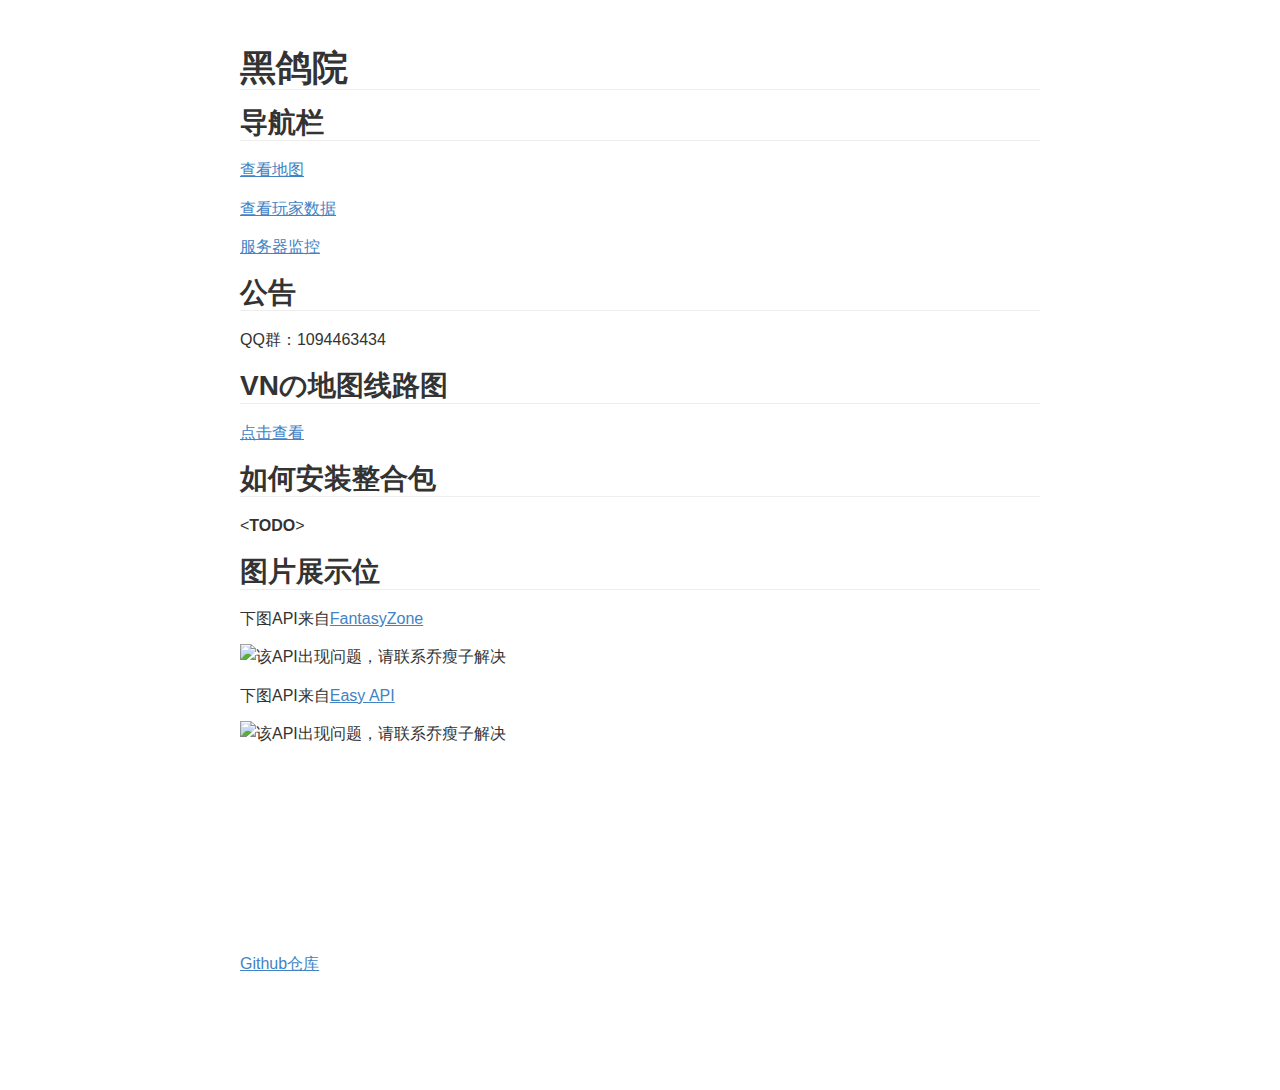
==== index.html @ ee2bb330 "优化上次网站更新" ====
<!doctype html>
<html>
<head>
<link rel="preload">
<link rel="shortcut icon" href="https://cdn.jsdelivr.net/gh/qiaoshouzi/HeiGeYuan-General-Warehouse@WEB/favicon/favicon.ico">
<meta charset='UTF-8'><meta name='viewport' content='width=device-width initial-scale=1'>
<title>黑鸽院</title><link href='https://cdn.jsdelivr.net/gh/qiaoshouzi/HeiGeYuan-General-Warehouse@WEB/css/1.css' rel='stylesheet' type='text/css' /><style type='text/css'>html {overflow-x: initial !important;}:root { --bg-color:#ffffff; --text-color:#333333; --select-text-bg-color:#B5D6FC; --select-text-font-color:auto; --monospace:"Lucida Console",Consolas,"Courier",monospace; --title-bar-height:20px; }
.mac-os-11 { --title-bar-height:28px; }
html { font-size: 14px; background-color: var(--bg-color); color: var(--text-color); font-family: "Helvetica Neue", Helvetica, Arial, sans-serif; -webkit-font-smoothing: antialiased; }
body { margin: 0px; padding: 0px; height: auto; bottom: 0px; top: 0px; left: 0px; right: 0px; font-size: 1rem; line-height: 1.42857; overflow-x: hidden; background: inherit; tab-size: 4; }
iframe { margin: auto; }
a.url { word-break: break-all; }
a:active, a:hover { outline: 0px; }
.in-text-selection, ::selection { text-shadow: none; background: var(--select-text-bg-color); color: var(--select-text-font-color); }
#write { margin: 0px auto; height: auto; width: inherit; word-break: normal; overflow-wrap: break-word; position: relative; white-space: normal; overflow-x: visible; padding-top: 36px; }
#write.first-line-indent p { text-indent: 2em; }
#write.first-line-indent li p, #write.first-line-indent p * { text-indent: 0px; }
#write.first-line-indent li { margin-left: 2em; }
.for-image #write { padding-left: 8px; padding-right: 8px; }
body.typora-export { padding-left: 30px; padding-right: 30px; }
.typora-export .footnote-line, .typora-export li, .typora-export p { white-space: pre-wrap; }
.typora-export .task-list-item input { pointer-events: none; }
@media screen and (max-width: 500px) {
  body.typora-export { padding-left: 0px; padding-right: 0px; }
  #write { padding-left: 20px; padding-right: 20px; }
  .CodeMirror-sizer { margin-left: 0px !important; }
  .CodeMirror-gutters { display: none !important; }
}
#write li > figure:last-child { margin-bottom: 0.5rem; }
#write ol, #write ul { position: relative; }
img { max-width: 100%; vertical-align: middle; image-orientation: from-image; }
button, input, select, textarea { color: inherit; font: inherit; }
input[type="checkbox"], input[type="radio"] { line-height: normal; padding: 0px; }
*, ::after, ::before { box-sizing: border-box; }
#write h1, #write h2, #write h3, #write h4, #write h5, #write h6, #write p, #write pre { width: inherit; }
#write h1, #write h2, #write h3, #write h4, #write h5, #write h6, #write p { position: relative; }
p { line-height: inherit; }
h1, h2, h3, h4, h5, h6 { break-after: avoid-page; break-inside: avoid; orphans: 4; }
p { orphans: 4; }
h1 { font-size: 2rem; }
h2 { font-size: 1.8rem; }
h3 { font-size: 1.6rem; }
h4 { font-size: 1.4rem; }
h5 { font-size: 1.2rem; }
h6 { font-size: 1rem; }
.md-math-block, .md-rawblock, h1, h2, h3, h4, h5, h6, p { margin-top: 1rem; margin-bottom: 1rem; }
.hidden { display: none; }
.md-blockmeta { color: rgb(204, 204, 204); font-weight: 700; font-style: italic; }
a { cursor: pointer; }
sup.md-footnote { padding: 2px 4px; background-color: rgba(238, 238, 238, 0.7); color: rgb(85, 85, 85); border-radius: 4px; cursor: pointer; }
sup.md-footnote a, sup.md-footnote a:hover { color: inherit; text-transform: inherit; text-decoration: inherit; }
#write input[type="checkbox"] { cursor: pointer; width: inherit; height: inherit; }
figure { overflow-x: auto; margin: 1.2em 0px; max-width: calc(100% + 16px); padding: 0px; }
figure > table { margin: 0px; }
tr { break-inside: avoid; break-after: auto; }
thead { display: table-header-group; }
table { border-collapse: collapse; border-spacing: 0px; width: 100%; overflow: auto; break-inside: auto; text-align: left; }
table.md-table td { min-width: 32px; }
.CodeMirror-gutters { border-right: 0px; background-color: inherit; }
.CodeMirror-linenumber { user-select: none; }
.CodeMirror { text-align: left; }
.CodeMirror-placeholder { opacity: 0.3; }
.CodeMirror pre { padding: 0px 4px; }
.CodeMirror-lines { padding: 0px; }
div.hr:focus { cursor: none; }
#write pre { white-space: pre-wrap; }
#write.fences-no-line-wrapping pre { white-space: pre; }
#write pre.ty-contain-cm { white-space: normal; }
.CodeMirror-gutters { margin-right: 4px; }
.md-fences { font-size: 0.9rem; display: block; break-inside: avoid; text-align: left; overflow: visible; white-space: pre; background: inherit; position: relative !important; }
.md-diagram-panel { width: 100%; margin-top: 10px; text-align: center; padding-top: 0px; padding-bottom: 8px; overflow-x: auto; }
#write .md-fences.mock-cm { white-space: pre-wrap; }
.md-fences.md-fences-with-lineno { padding-left: 0px; }
#write.fences-no-line-wrapping .md-fences.mock-cm { white-space: pre; overflow-x: auto; }
.md-fences.mock-cm.md-fences-with-lineno { padding-left: 8px; }
.CodeMirror-line, twitterwidget { break-inside: avoid; }
.footnotes { opacity: 0.8; font-size: 0.9rem; margin-top: 1em; margin-bottom: 1em; }
.footnotes + .footnotes { margin-top: 0px; }
.md-reset { margin: 0px; padding: 0px; border: 0px; outline: 0px; vertical-align: top; background: 0px 0px; text-decoration: none; text-shadow: none; float: none; position: static; width: auto; height: auto; white-space: nowrap; cursor: inherit; -webkit-tap-highlight-color: transparent; line-height: normal; font-weight: 400; text-align: left; box-sizing: content-box; direction: ltr; }
li div { padding-top: 0px; }
blockquote { margin: 1rem 0px; }
li .mathjax-block, li p { margin: 0.5rem 0px; }
li blockquote { margin: 1rem 0px; }
li { margin: 0px; position: relative; }
blockquote > :last-child { margin-bottom: 0px; }
blockquote > :first-child, li > :first-child { margin-top: 0px; }
.footnotes-area { color: rgb(136, 136, 136); margin-top: 0.714rem; padding-bottom: 0.143rem; white-space: normal; }
#write .footnote-line { white-space: pre-wrap; }
@media print {
  body, html { border: 1px solid transparent; height: 99%; break-after: avoid; break-before: avoid; font-variant-ligatures: no-common-ligatures; }
  #write { margin-top: 0px; padding-top: 0px; border-color: transparent !important; }
  .typora-export * { -webkit-print-color-adjust: exact; }
  .typora-export #write { break-after: avoid; }
  .typora-export #write::after { height: 0px; }
  .is-mac table { break-inside: avoid; }
}
.footnote-line { margin-top: 0.714em; font-size: 0.7em; }
a img, img a { cursor: pointer; }
pre.md-meta-block { font-size: 0.8rem; min-height: 0.8rem; white-space: pre-wrap; background: rgb(204, 204, 204); display: block; overflow-x: hidden; }
p > .md-image:only-child:not(.md-img-error) img, p > img:only-child { display: block; margin: auto; }
#write.first-line-indent p > .md-image:only-child:not(.md-img-error) img { left: -2em; position: relative; }
p > .md-image:only-child { display: inline-block; width: 100%; }
#write .MathJax_Display { margin: 0.8em 0px 0px; }
.md-math-block { width: 100%; }
.md-math-block:not(:empty)::after { display: none; }
.MathJax_ref { fill: currentcolor; }
[contenteditable="true"]:active, [contenteditable="true"]:focus, [contenteditable="false"]:active, [contenteditable="false"]:focus { outline: 0px; box-shadow: none; }
.md-task-list-item { position: relative; list-style-type: none; }
.task-list-item.md-task-list-item { padding-left: 0px; }
.md-task-list-item > input { position: absolute; top: 0px; left: 0px; margin-left: -1.2em; margin-top: calc(1em - 10px); border: none; }
.math { font-size: 1rem; }
.md-toc { min-height: 3.58rem; position: relative; font-size: 0.9rem; border-radius: 10px; }
.md-toc-content { position: relative; margin-left: 0px; }
.md-toc-content::after, .md-toc::after { display: none; }
.md-toc-item { display: block; color: rgb(65, 131, 196); }
.md-toc-item a { text-decoration: none; }
.md-toc-inner:hover { text-decoration: underline; }
.md-toc-inner { display: inline-block; cursor: pointer; }
.md-toc-h1 .md-toc-inner { margin-left: 0px; font-weight: 700; }
.md-toc-h2 .md-toc-inner { margin-left: 2em; }
.md-toc-h3 .md-toc-inner { margin-left: 4em; }
.md-toc-h4 .md-toc-inner { margin-left: 6em; }
.md-toc-h5 .md-toc-inner { margin-left: 8em; }
.md-toc-h6 .md-toc-inner { margin-left: 10em; }
@media screen and (max-width: 48em) {
  .md-toc-h3 .md-toc-inner { margin-left: 3.5em; }
  .md-toc-h4 .md-toc-inner { margin-left: 5em; }
  .md-toc-h5 .md-toc-inner { margin-left: 6.5em; }
  .md-toc-h6 .md-toc-inner { margin-left: 8em; }
}
a.md-toc-inner { font-size: inherit; font-style: inherit; font-weight: inherit; line-height: inherit; }
.footnote-line a:not(.reversefootnote) { color: inherit; }
.md-attr { display: none; }
.md-fn-count::after { content: "."; }
code, pre, samp, tt { font-family: var(--monospace); }
kbd { margin: 0px 0.1em; padding: 0.1em 0.6em; font-size: 0.8em; color: rgb(36, 39, 41); background: rgb(255, 255, 255); border: 1px solid rgb(173, 179, 185); border-radius: 3px; box-shadow: rgba(12, 13, 14, 0.2) 0px 1px 0px, rgb(255, 255, 255) 0px 0px 0px 2px inset; white-space: nowrap; vertical-align: middle; }
.md-comment { color: rgb(162, 127, 3); opacity: 0.8; font-family: var(--monospace); }
code { text-align: left; vertical-align: initial; }
a.md-print-anchor { white-space: pre !important; border-width: initial !important; border-style: none !important; border-color: initial !important; display: inline-block !important; position: absolute !important; width: 1px !important; right: 0px !important; outline: 0px !important; background: 0px 0px !important; text-decoration: initial !important; text-shadow: initial !important; }
.md-inline-math .MathJax_SVG .noError { display: none !important; }
.html-for-mac .inline-math-svg .MathJax_SVG { vertical-align: 0.2px; }
.md-math-block .MathJax_SVG_Display { text-align: center; margin: 0px; position: relative; text-indent: 0px; max-width: none; max-height: none; min-height: 0px; min-width: 100%; width: auto; overflow-y: hidden; display: block !important; }
.MathJax_SVG_Display, .md-inline-math .MathJax_SVG_Display { width: auto; margin: inherit; display: inline-block !important; }
.MathJax_SVG .MJX-monospace { font-family: var(--monospace); }
.MathJax_SVG .MJX-sans-serif { font-family: sans-serif; }
.MathJax_SVG { display: inline; font-style: normal; font-weight: 400; line-height: normal; zoom: 90%; text-indent: 0px; text-align: left; text-transform: none; letter-spacing: normal; word-spacing: normal; overflow-wrap: normal; white-space: nowrap; float: none; direction: ltr; max-width: none; max-height: none; min-width: 0px; min-height: 0px; border: 0px; padding: 0px; margin: 0px; }
.MathJax_SVG * { transition: none 0s ease 0s; }
.MathJax_SVG_Display svg { vertical-align: middle !important; margin-bottom: 0px !important; margin-top: 0px !important; }
.os-windows.monocolor-emoji .md-emoji { font-family: "Segoe UI Symbol", sans-serif; }
.md-diagram-panel > svg { max-width: 100%; }
[lang="flow"] svg, [lang="mermaid"] svg { max-width: 100%; height: auto; }
[lang="mermaid"] .node text { font-size: 1rem; }
table tr th { border-bottom: 0px; }
video { max-width: 100%; display: block; margin: 0px auto; }
iframe { max-width: 100%; width: 100%; border: none; }
.highlight td, .highlight tr { border: 0px; }
mark { background: rgb(255, 255, 0); color: rgb(0, 0, 0); }
.md-html-inline .md-plain, .md-html-inline strong, mark .md-inline-math, mark strong { color: inherit; }
mark .md-meta { color: rgb(0, 0, 0); opacity: 0.3 !important; }
@media print {
  .typora-export h1, .typora-export h2, .typora-export h3, .typora-export h4, .typora-export h5, .typora-export h6 { break-inside: avoid; }
}
.md-diagram-panel .messageText { stroke: none !important; }
.md-diagram-panel .start-state { fill: var(--node-fill); }
.md-diagram-panel .edgeLabel rect { opacity: 1 !important; }
.md-require-zoom-fix foreignobject { font-size: var(--mermaid-font-zoom); }


:root {
    --side-bar-bg-color: #fafafa;
    --control-text-color: #777;
}

@include-when-export url(https://cdn.jsdelivr.net/gh/qiaoshouzi/HeiGeYuan-General-Warehouse@WEB/css/2.css);

/* open-sans-regular - latin-ext_latin */
  /* open-sans-italic - latin-ext_latin */
    /* open-sans-700 - latin-ext_latin */
    /* open-sans-700italic - latin-ext_latin */
  html {
    font-size: 16px;
}

body {
    font-family: "Open Sans","Clear Sans", "Helvetica Neue", Helvetica, Arial, sans-serif;
    color: rgb(51, 51, 51);
    line-height: 1.6;
}

#write {
    max-width: 860px;
  	margin: 0 auto;
  	padding: 30px;
    padding-bottom: 100px;
}

@media only screen and (min-width: 1400px) {
	#write {
		max-width: 1024px;
	}
}

@media only screen and (min-width: 1800px) {
	#write {
		max-width: 1200px;
	}
}

#write > ul:first-child,
#write > ol:first-child{
    margin-top: 30px;
}

a {
    color: #4183C4;
}
h1,
h2,
h3,
h4,
h5,
h6 {
    position: relative;
    margin-top: 1rem;
    margin-bottom: 1rem;
    font-weight: bold;
    line-height: 1.4;
    cursor: text;
}
h1:hover a.anchor,
h2:hover a.anchor,
h3:hover a.anchor,
h4:hover a.anchor,
h5:hover a.anchor,
h6:hover a.anchor {
    text-decoration: none;
}
h1 tt,
h1 code {
    font-size: inherit;
}
h2 tt,
h2 code {
    font-size: inherit;
}
h3 tt,
h3 code {
    font-size: inherit;
}
h4 tt,
h4 code {
    font-size: inherit;
}
h5 tt,
h5 code {
    font-size: inherit;
}
h6 tt,
h6 code {
    font-size: inherit;
}
h1 {
    font-size: 2.25em;
    line-height: 1.2;
    border-bottom: 1px solid #eee;
}
h2 {
    font-size: 1.75em;
    line-height: 1.225;
    border-bottom: 1px solid #eee;
}

/*@media print {
    .typora-export h1,
    .typora-export h2 {
        border-bottom: none;
        padding-bottom: initial;
    }

    .typora-export h1::after,
    .typora-export h2::after {
        content: "";
        display: block;
        height: 100px;
        margin-top: -96px;
        border-top: 1px solid #eee;
    }
}*/

h3 {
    font-size: 1.5em;
    line-height: 1.43;
}
h4 {
    font-size: 1.25em;
}
h5 {
    font-size: 1em;
}
h6 {
   font-size: 1em;
    color: #777;
}
p,
blockquote,
ul,
ol,
dl,
table{
    margin: 0.8em 0;
}
li>ol,
li>ul {
    margin: 0 0;
}
hr {
    height: 2px;
    padding: 0;
    margin: 16px 0;
    background-color: #e7e7e7;
    border: 0 none;
    overflow: hidden;
    box-sizing: content-box;
}

li p.first {
    display: inline-block;
}
ul,
ol {
    padding-left: 30px;
}
ul:first-child,
ol:first-child {
    margin-top: 0;
}
ul:last-child,
ol:last-child {
    margin-bottom: 0;
}
blockquote {
    border-left: 4px solid #dfe2e5;
    padding: 0 15px;
    color: #777777;
}
blockquote blockquote {
    padding-right: 0;
}
table {
    padding: 0;
    word-break: initial;
}
table tr {
    border-top: 1px solid #dfe2e5;
    margin: 0;
    padding: 0;
}
table tr:nth-child(2n),
thead {
    background-color: #f8f8f8;
}
table th {
    font-weight: bold;
    border: 1px solid #dfe2e5;
    border-bottom: 0;
    margin: 0;
    padding: 6px 13px;
}
table td {
    border: 1px solid #dfe2e5;
    margin: 0;
    padding: 6px 13px;
}
table th:first-child,
table td:first-child {
    margin-top: 0;
}
table th:last-child,
table td:last-child {
    margin-bottom: 0;
}

.CodeMirror-lines {
    padding-left: 4px;
}

.code-tooltip {
    box-shadow: 0 1px 1px 0 rgba(0,28,36,.3);
    border-top: 1px solid #eef2f2;
}

.md-fences,
code,
tt {
    border: 1px solid #e7eaed;
    background-color: #f8f8f8;
    border-radius: 3px;
    padding: 0;
    padding: 2px 4px 0px 4px;
    font-size: 0.9em;
}

code {
    background-color: #f3f4f4;
    padding: 0 2px 0 2px;
}

.md-fences {
    margin-bottom: 15px;
    margin-top: 15px;
    padding-top: 8px;
    padding-bottom: 6px;
}


.md-task-list-item > input {
  margin-left: -1.3em;
}

@media print {
    html {
        font-size: 13px;
    }
    table,
    pre {
        page-break-inside: avoid;
    }
    pre {
        word-wrap: break-word;
    }
}

.md-fences {
	background-color: #f8f8f8;
}
#write pre.md-meta-block {
	padding: 1rem;
    font-size: 85%;
    line-height: 1.45;
    background-color: #f7f7f7;
    border: 0;
    border-radius: 3px;
    color: #777777;
    margin-top: 0 !important;
}

.mathjax-block>.code-tooltip {
	bottom: .375rem;
}

.md-mathjax-midline {
    background: #fafafa;
}

#write>h3.md-focus:before{
	left: -1.5625rem;
	top: .375rem;
}
#write>h4.md-focus:before{
	left: -1.5625rem;
	top: .285714286rem;
}
#write>h5.md-focus:before{
	left: -1.5625rem;
	top: .285714286rem;
}
#write>h6.md-focus:before{
	left: -1.5625rem;
	top: .285714286rem;
}
.md-image>.md-meta {
    /*border: 1px solid #ddd;*/
    border-radius: 3px;
    padding: 2px 0px 0px 4px;
    font-size: 0.9em;
    color: inherit;
}

.md-tag {
    color: #a7a7a7;
    opacity: 1;
}

.md-toc { 
    margin-top:20px;
    padding-bottom:20px;
}

.sidebar-tabs {
    border-bottom: none;
}

#typora-quick-open {
    border: 1px solid #ddd;
    background-color: #f8f8f8;
}

#typora-quick-open-item {
    background-color: #FAFAFA;
    border-color: #FEFEFE #e5e5e5 #e5e5e5 #eee;
    border-style: solid;
    border-width: 1px;
}

/** focus mode */
.on-focus-mode blockquote {
    border-left-color: rgba(85, 85, 85, 0.12);
}

header, .context-menu, .megamenu-content, footer{
    font-family: "Segoe UI", "Arial", sans-serif;
}

.file-node-content:hover .file-node-icon,
.file-node-content:hover .file-node-open-state{
    visibility: visible;
}

.mac-seamless-mode #typora-sidebar {
    background-color: #fafafa;
    background-color: var(--side-bar-bg-color);
}

.md-lang {
    color: #b4654d;
}

.html-for-mac .context-menu {
    --item-hover-bg-color: #E6F0FE;
}

#md-notification .btn {
    border: 0;
}

.dropdown-menu .divider {
    border-color: #e5e5e5;
}

.ty-preferences .window-content {
    background-color: #fafafa;
}

.ty-preferences .nav-group-item.active {
    color: white;
    background: #999;
}


</style>
</head>
<!--sse-->
<body class='typora-export os-windows'>
<div id='write'  class=''><h1><a name="黑鸽院" class="md-header-anchor"></a><span>黑鸽院</span></h1><h2><a name="导航栏" class="md-header-anchor"></a><span>导航栏</span></h2><p><a href='http://map.heigeyuancz.com:55556'><span>查看地图</span></a></p><p><a href='http://plan.heigeyuancz.com/'><span>查看玩家数据</span></a></p><p><a href='https://jk.heigeyuancz.com'><span>服务器监控</span></a></p><h2><a name="公告" class="md-header-anchor"></a><span>公告</span></h2><p><span>QQ群：1094463434</span></p><h2><a name="vnの地图线路图" class="md-header-anchor"></a><span>VNの地图线路图</span></h2><p><a href='https://cdn.jsdelivr.net/gh/qiaoshouzi/HeiGeYuan-General-Warehouse@WEB/_img/theLatestVersion.jpg'><span>点击查看</span></a></p><h2><a name="如何安装整合包" class="md-header-anchor"></a><span>如何安装整合包</span></h2><p>&lt;<strong><span>TODO</span></strong>&gt;</p><h2><a name="图片展示位" class="md-header-anchor"></a><span>图片展示位</span></h2><p><span>下图API来自</span><a href='https://www.fantasyzone.cc/api/'><span>FantasyZone</span></a></p><p><img src="https://www.fantasyzone.cc/api/tu" referrerpolicy="no-referrer" alt="该API出现问题，请联系乔瘦子解决"></p><p><span>下图API来自</span><a href='https://api.imlazy.ink/'><span>Easy API</span></a></p><p><img src="https://api.imlazy.ink/img/" referrerpolicy="no-referrer" alt="该API出现问题，请联系乔瘦子解决"></p><p>&nbsp;</p><p>&nbsp;</p><p>&nbsp;</p><p>&nbsp;</p><p>&nbsp;</p><p><a href='https://github.com/qiaoshouzi/HeiGeYuan-General-Warehouse'><span>Github仓库</span></a></p></div>
</body>
<!--/sse-->
</html>
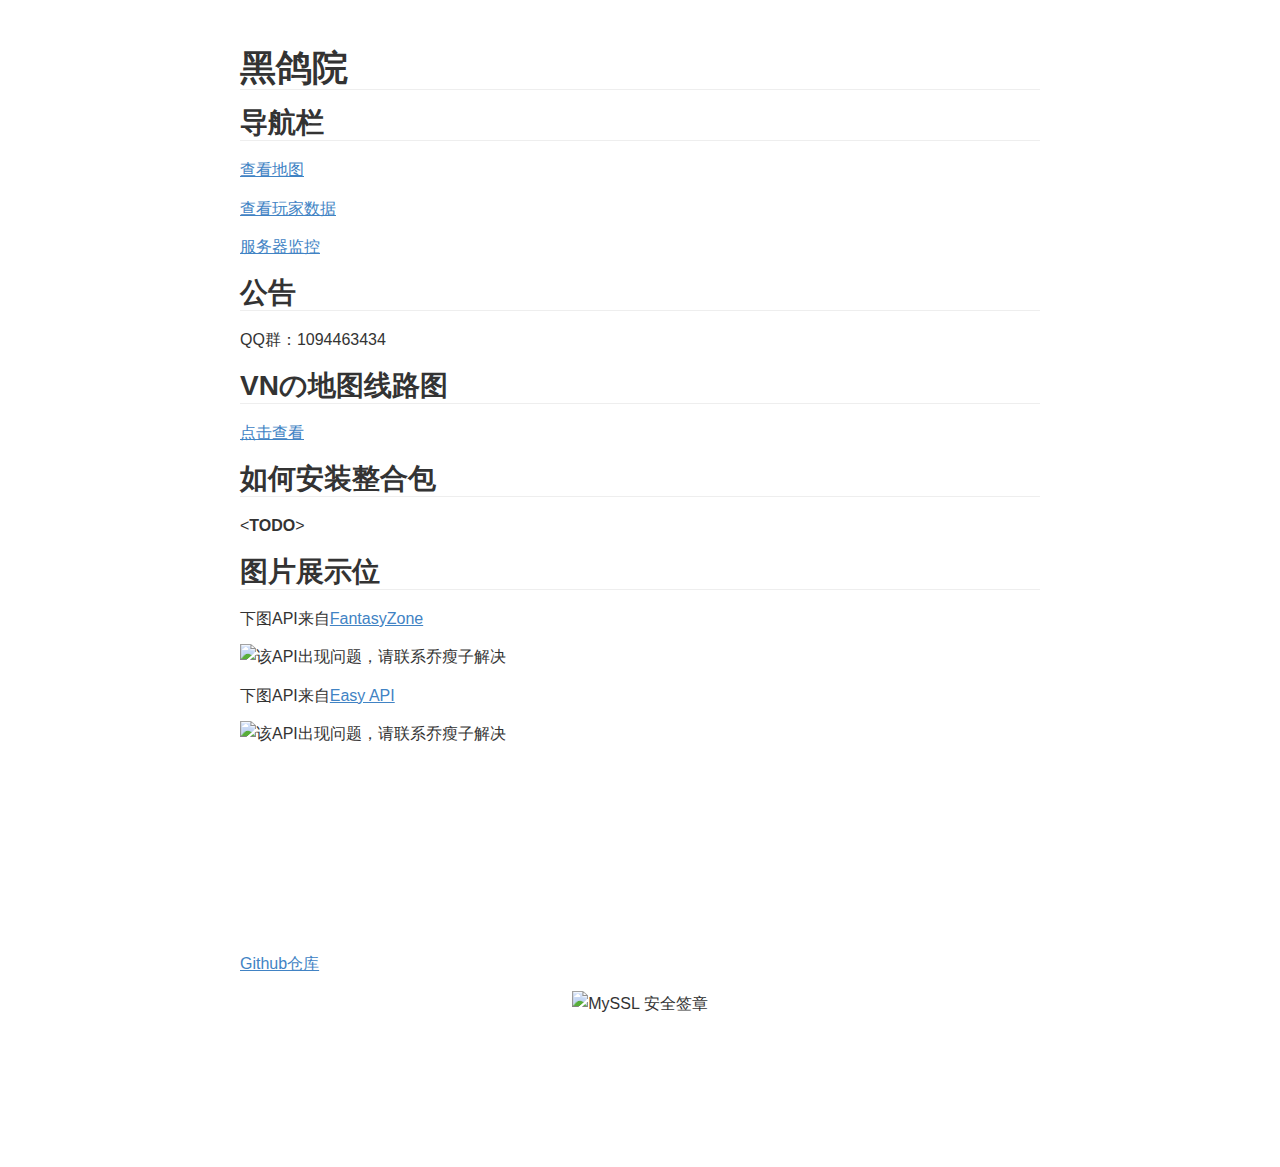
==== commit ddcb0798: "更新MySSL安全认证" ====
--- a/index.html
+++ b/index.html
@@ -1,6 +1,9 @@
 <!doctype html>
 <html>
 <head>
+<!-- Cloudflare Web Analytics -->
+<script defer src='https://static.cloudflareinsights.com/beacon.min.js' data-cf-beacon='{"token": "8eb197ccf67d434cae4aaac2e41fd262"}'></script>
+<!-- End Cloudflare Web Analytics -->
 <link rel="preload">
 <link rel="shortcut icon" href="https://cdn.jsdelivr.net/gh/qiaoshouzi/HeiGeYuan-General-Warehouse@WEB/favicon/favicon.ico">
 <meta charset='UTF-8'><meta name='viewport' content='width=device-width initial-scale=1'>
@@ -551,7 +554,7 @@
 </head>
 <!--sse-->
 <body class='typora-export os-windows'>
-<div id='write'  class=''><h1><a name="黑鸽院" class="md-header-anchor"></a><span>黑鸽院</span></h1><h2><a name="导航栏" class="md-header-anchor"></a><span>导航栏</span></h2><p><a href='http://map.heigeyuancz.com:55556'><span>查看地图</span></a></p><p><a href='http://plan.heigeyuancz.com/'><span>查看玩家数据</span></a></p><p><a href='https://jk.heigeyuancz.com'><span>服务器监控</span></a></p><h2><a name="公告" class="md-header-anchor"></a><span>公告</span></h2><p><span>QQ群：1094463434</span></p><h2><a name="vnの地图线路图" class="md-header-anchor"></a><span>VNの地图线路图</span></h2><p><a href='https://cdn.jsdelivr.net/gh/qiaoshouzi/HeiGeYuan-General-Warehouse@WEB/_img/theLatestVersion.jpg'><span>点击查看</span></a></p><h2><a name="如何安装整合包" class="md-header-anchor"></a><span>如何安装整合包</span></h2><p>&lt;<strong><span>TODO</span></strong>&gt;</p><h2><a name="图片展示位" class="md-header-anchor"></a><span>图片展示位</span></h2><p><span>下图API来自</span><a href='https://www.fantasyzone.cc/api/'><span>FantasyZone</span></a></p><p><img src="https://www.fantasyzone.cc/api/tu" referrerpolicy="no-referrer" alt="该API出现问题，请联系乔瘦子解决"></p><p><span>下图API来自</span><a href='https://api.imlazy.ink/'><span>Easy API</span></a></p><p><img src="https://api.imlazy.ink/img/" referrerpolicy="no-referrer" alt="该API出现问题，请联系乔瘦子解决"></p><p>&nbsp;</p><p>&nbsp;</p><p>&nbsp;</p><p>&nbsp;</p><p>&nbsp;</p><p><a href='https://github.com/qiaoshouzi/HeiGeYuan-General-Warehouse'><span>Github仓库</span></a></p></div>
+<div id='write'  class=''><h1><a name="黑鸽院" class="md-header-anchor"></a><span>黑鸽院</span></h1><h2><a name="导航栏" class="md-header-anchor"></a><span>导航栏</span></h2><p><a href='http://map.heigeyuancz.com:55556'><span>查看地图</span></a></p><p><a href='http://plan.heigeyuancz.com/'><span>查看玩家数据</span></a></p><p><a href='https://jk.heigeyuancz.com'><span>服务器监控</span></a></p><h2><a name="公告" class="md-header-anchor"></a><span>公告</span></h2><p><span>QQ群：1094463434</span></p><h2><a name="vnの地图线路图" class="md-header-anchor"></a><span>VNの地图线路图</span></h2><p><a href='https://cdn.jsdelivr.net/gh/qiaoshouzi/HeiGeYuan-General-Warehouse@WEB/_img/theLatestVersion.jpg'><span>点击查看</span></a></p><h2><a name="如何安装整合包" class="md-header-anchor"></a><span>如何安装整合包</span></h2><p>&lt;<strong><span>TODO</span></strong>&gt;</p><h2><a name="图片展示位" class="md-header-anchor"></a><span>图片展示位</span></h2><p><span>下图API来自</span><a href='https://www.fantasyzone.cc/api/'><span>FantasyZone</span></a></p><p><img src="https://www.fantasyzone.cc/api/tu" referrerpolicy="no-referrer" alt="该API出现问题，请联系乔瘦子解决"></p><p><span>下图API来自</span><a href='https://api.imlazy.ink/'><span>Easy API</span></a></p><p><img src="https://api.imlazy.ink/img/" referrerpolicy="no-referrer" alt="该API出现问题，请联系乔瘦子解决"></p><p>&nbsp;</p><p>&nbsp;</p><p>&nbsp;</p><p>&nbsp;</p><p>&nbsp;</p><p><a href='https://github.com/qiaoshouzi/HeiGeYuan-General-Warehouse'><span>Github仓库</span></a></p><div title="MySSL 安全签章" id="myssl_seal" onclick="window.open('https://myssl.com/seal/detail?domain=www.heigeyuan.com','MySSL安全签章','height=800,width=470,top=0,right=0,toolbar=no,menubar=no,scrollbars=no,resizable=no,location=no,status=no')" style="text-align: center"><img src="https://sealres.myssl.com/seal/img/1x/seal.png?domain=www.heigeyuan.com" alt="MySSL 安全签章" style="width: 100px; height: auto; cursor: pointer"></div><p>&nbsp;</p></div>
 </body>
 <!--/sse-->
 </html>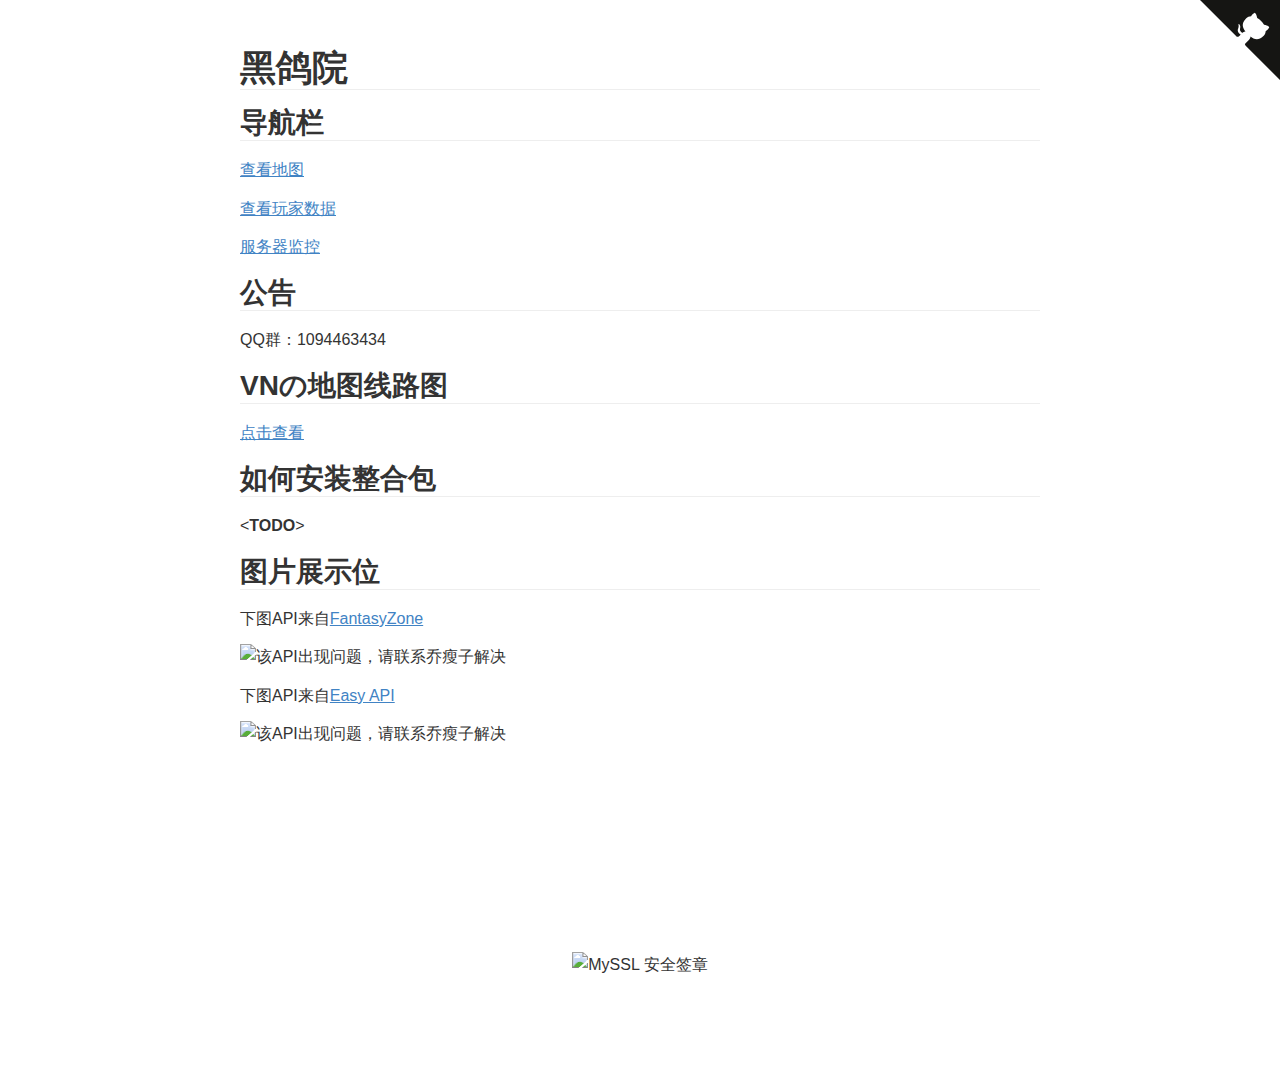
==== commit 7d6b2f65: "更换VN图片/修改 Github仓库 至右上角" ====
--- a/index.html
+++ b/index.html
@@ -1,13 +1,16 @@
 <!doctype html>
 <html>
 <head>
+<meta charset='UTF-8'>
+<meta name='viewport' content='width=device-width initial-scale=1'>
+<title>黑鸽院</title>
 <!-- Cloudflare Web Analytics -->
 <script defer src='https://static.cloudflareinsights.com/beacon.min.js' data-cf-beacon='{"token": "8eb197ccf67d434cae4aaac2e41fd262"}'></script>
 <!-- End Cloudflare Web Analytics -->
 <link rel="preload">
 <link rel="shortcut icon" href="https://cdn.jsdelivr.net/gh/qiaoshouzi/HeiGeYuan-General-Warehouse@WEB/favicon/favicon.ico">
-<meta charset='UTF-8'><meta name='viewport' content='width=device-width initial-scale=1'>
-<title>黑鸽院</title><link href='https://cdn.jsdelivr.net/gh/qiaoshouzi/HeiGeYuan-General-Warehouse@WEB/css/1.css' rel='stylesheet' type='text/css' /><style type='text/css'>html {overflow-x: initial !important;}:root { --bg-color:#ffffff; --text-color:#333333; --select-text-bg-color:#B5D6FC; --select-text-font-color:auto; --monospace:"Lucida Console",Consolas,"Courier",monospace; --title-bar-height:20px; }
+<link href='https://cdn.jsdelivr.net/gh/qiaoshouzi/HeiGeYuan-General-Warehouse@WEB/css/1.css' rel='stylesheet' type='text/css' />
+<style type='text/css'>html {overflow-x: initial !important;}:root { --bg-color:#ffffff; --text-color:#333333; --select-text-bg-color:#B5D6FC; --select-text-font-color:auto; --monospace:"Lucida Console",Consolas,"Courier",monospace; --title-bar-height:20px; }
 .mac-os-11 { --title-bar-height:28px; }
 html { font-size: 14px; background-color: var(--bg-color); color: var(--text-color); font-family: "Helvetica Neue", Helvetica, Arial, sans-serif; -webkit-font-smoothing: antialiased; }
 body { margin: 0px; padding: 0px; height: auto; bottom: 0px; top: 0px; left: 0px; right: 0px; font-size: 1rem; line-height: 1.42857; overflow-x: hidden; background: inherit; tab-size: 4; }
@@ -554,7 +557,8 @@
 </head>
 <!--sse-->
 <body class='typora-export os-windows'>
-<div id='write'  class=''><h1><a name="黑鸽院" class="md-header-anchor"></a><span>黑鸽院</span></h1><h2><a name="导航栏" class="md-header-anchor"></a><span>导航栏</span></h2><p><a href='http://map.heigeyuancz.com:55556'><span>查看地图</span></a></p><p><a href='http://plan.heigeyuancz.com/'><span>查看玩家数据</span></a></p><p><a href='https://jk.heigeyuancz.com'><span>服务器监控</span></a></p><h2><a name="公告" class="md-header-anchor"></a><span>公告</span></h2><p><span>QQ群：1094463434</span></p><h2><a name="vnの地图线路图" class="md-header-anchor"></a><span>VNの地图线路图</span></h2><p><a href='https://cdn.jsdelivr.net/gh/qiaoshouzi/HeiGeYuan-General-Warehouse@WEB/_img/theLatestVersion.jpg'><span>点击查看</span></a></p><h2><a name="如何安装整合包" class="md-header-anchor"></a><span>如何安装整合包</span></h2><p>&lt;<strong><span>TODO</span></strong>&gt;</p><h2><a name="图片展示位" class="md-header-anchor"></a><span>图片展示位</span></h2><p><span>下图API来自</span><a href='https://www.fantasyzone.cc/api/'><span>FantasyZone</span></a></p><p><img src="https://www.fantasyzone.cc/api/tu" referrerpolicy="no-referrer" alt="该API出现问题，请联系乔瘦子解决"></p><p><span>下图API来自</span><a href='https://api.imlazy.ink/'><span>Easy API</span></a></p><p><img src="https://api.imlazy.ink/img/" referrerpolicy="no-referrer" alt="该API出现问题，请联系乔瘦子解决"></p><p>&nbsp;</p><p>&nbsp;</p><p>&nbsp;</p><p>&nbsp;</p><p>&nbsp;</p><p><a href='https://github.com/qiaoshouzi/HeiGeYuan-General-Warehouse'><span>Github仓库</span></a></p><div title="MySSL 安全签章" id="myssl_seal" onclick="window.open('https://myssl.com/seal/detail?domain=www.heigeyuan.com','MySSL安全签章','height=800,width=470,top=0,right=0,toolbar=no,menubar=no,scrollbars=no,resizable=no,location=no,status=no')" style="text-align: center"><img src="https://sealres.myssl.com/seal/img/1x/seal.png?domain=www.heigeyuan.com" alt="MySSL 安全签章" style="width: 100px; height: auto; cursor: pointer"></div><p>&nbsp;</p></div>
+<div id='write'  class=''><h1><a name="黑鸽院" class="md-header-anchor"></a><span>黑鸽院</span></h1><h2><a name="导航栏" class="md-header-anchor"></a><span>导航栏</span></h2><p><a href='http://map.heigeyuancz.com:55556'><span>查看地图</span></a></p><p><a href='http://plan.heigeyuancz.com/'><span>查看玩家数据</span></a></p><p><a href='https://jk.heigeyuancz.com'><span>服务器监控</span></a></p><h2><a name="公告" class="md-header-anchor"></a><span>公告</span></h2><p><span>QQ群：1094463434</span></p><h2><a name="vnの地图线路图" class="md-header-anchor"></a><span>VNの地图线路图</span></h2><p><a href='https://cdn.jsdelivr.net/gh/qiaoshouzi/HeiGeYuan-General-Warehouse@WEB/_img/V95.jpg'><span>点击查看</span></a></p><h2><a name="如何安装整合包" class="md-header-anchor"></a><span>如何安装整合包</span></h2><p>&lt;<strong><span>TODO</span></strong>&gt;</p><h2><a name="图片展示位" class="md-header-anchor"></a><span>图片展示位</span></h2><p><span>下图API来自</span><a href='https://www.fantasyzone.cc/api/'><span>FantasyZone</span></a></p><p><img src="https://www.fantasyzone.cc/api/tu" referrerpolicy="no-referrer" alt="该API出现问题，请联系乔瘦子解决"></p><p><span>下图API来自</span><a href='https://api.imlazy.ink/'><span>Easy API</span></a></p><p><img src="https://api.imlazy.ink/img/" referrerpolicy="no-referrer" alt="该API出现问题，请联系乔瘦子解决"></p><p>&nbsp;</p><p>&nbsp;</p><p>&nbsp;</p><p>&nbsp;</p><p>&nbsp;</p><div title="MySSL 安全签章" id="myssl_seal" onclick="window.open('https://myssl.com/seal/detail?domain=www.heigeyuan.com','MySSL安全签章','height=800,width=470,top=0,right=0,toolbar=no,menubar=no,scrollbars=no,resizable=no,location=no,status=no')" style="text-align: center"><img src="https://sealres.myssl.com/seal/img/1x/seal.png?domain=www.heigeyuan.com" alt="MySSL 安全签章" style="width: 100px; height: auto; cursor: pointer"></div></div>
+<a href="https://github.com/qiaoshouzi/HeiGeYuan-General-Warehouse" class="github-corner" aria-label="View source on GitHub"><svg width="80" height="80" viewBox="0 0 250 250" style="fill:#151513; color:#fff; position: absolute; top: 0; border: 0; right: 0;" aria-hidden="true"><path d="M0,0 L115,115 L130,115 L142,142 L250,250 L250,0 Z"></path><path d="M128.3,109.0 C113.8,99.7 119.0,89.6 119.0,89.6 C122.0,82.7 120.5,78.6 120.5,78.6 C119.2,72.0 123.4,76.3 123.4,76.3 C127.3,80.9 125.5,87.3 125.5,87.3 C122.9,97.6 130.6,101.9 134.4,103.2" fill="currentColor" style="transform-origin: 130px 106px;" class="octo-arm"></path><path d="M115.0,115.0 C114.9,115.1 118.7,116.5 119.8,115.4 L133.7,101.6 C136.9,99.2 139.9,98.4 142.2,98.6 C133.8,88.0 127.5,74.4 143.8,58.0 C148.5,53.4 154.0,51.2 159.7,51.0 C160.3,49.4 163.2,43.6 171.4,40.1 C171.4,40.1 176.1,42.5 178.8,56.2 C183.1,58.6 187.2,61.8 190.9,65.4 C194.5,69.0 197.7,73.2 200.1,77.6 C213.8,80.2 216.3,84.9 216.3,84.9 C212.7,93.1 206.9,96.0 205.4,96.6 C205.1,102.4 203.0,107.8 198.3,112.5 C181.9,128.9 168.3,122.5 157.7,114.1 C157.9,116.9 156.7,120.9 152.7,124.9 L141.0,136.5 C139.8,137.7 141.6,141.9 141.8,141.8 Z" fill="currentColor" class="octo-body"></path></svg></a><style>.github-corner:hover .octo-arm{animation:octocat-wave 560ms ease-in-out}@keyframes octocat-wave{0%,100%{transform:rotate(0)}20%,60%{transform:rotate(-25deg)}40%,80%{transform:rotate(10deg)}}@media (max-width:500px){.github-corner:hover .octo-arm{animation:none}.github-corner .octo-arm{animation:octocat-wave 560ms ease-in-out}}</style>
 </body>
 <!--/sse-->
 </html>